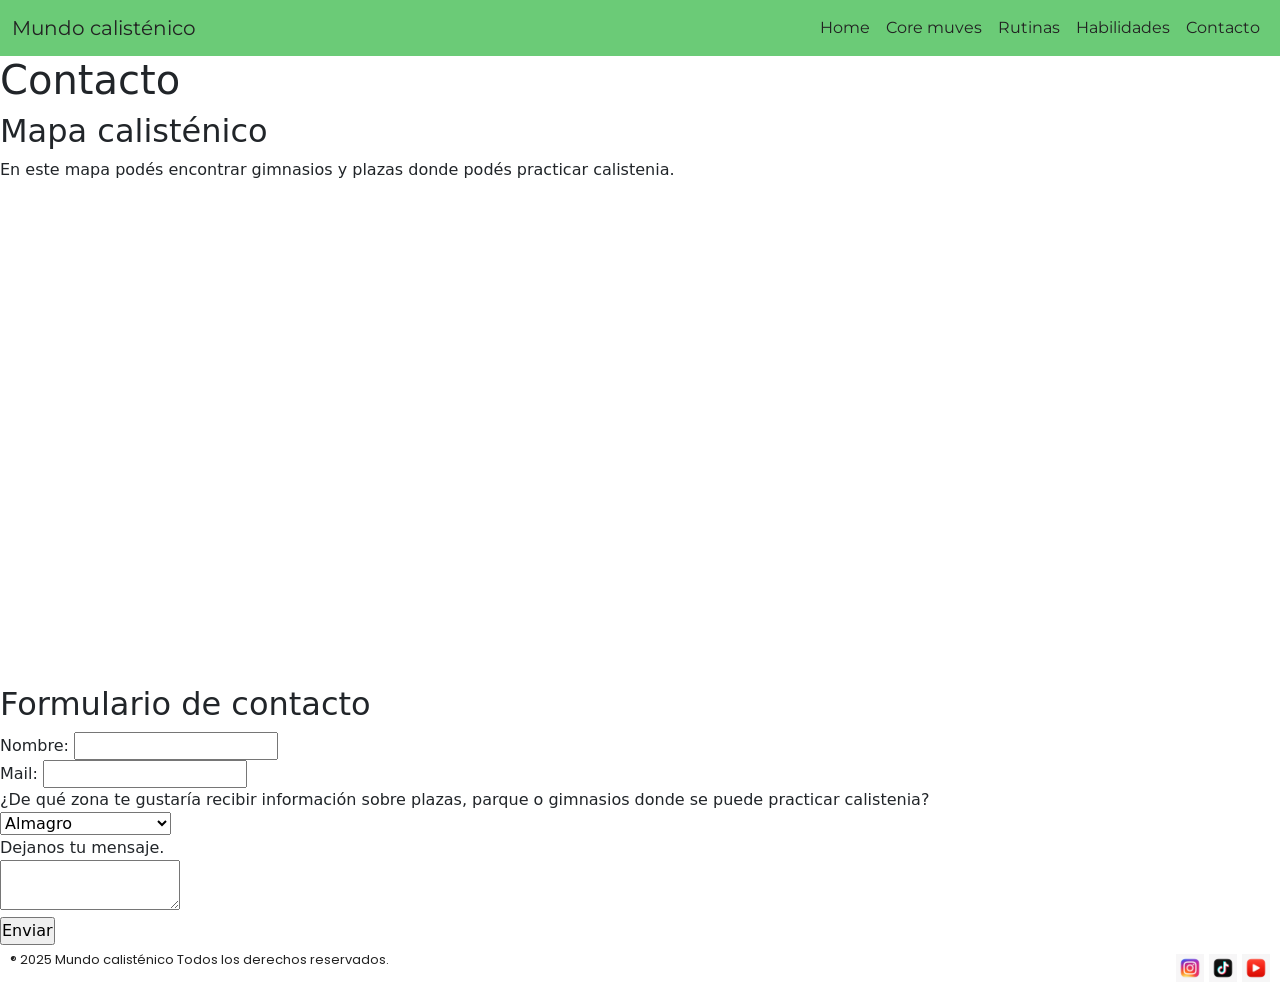
==== pages/contacto.html @ 15639687 "Arrego código del footer sacando class innecesarias" ====
<!DOCTYPE html>
<html lang="en">
<head>
    <meta charset="UTF-8">
    <meta name="viewport" content="width=device-width, initial-scale=1.0">
    <!--bootstrap-->
    <link href="https://cdn.jsdelivr.net/npm/bootstrap@5.3.8/dist/css/bootstrap.min.css" rel="stylesheet" integrity="sha384-sRIl4kxILFvY47J16cr9ZwB07vP4J8+LH7qKQnuqkuIAvNWLzeN8tE5YBujZqJLB" crossorigin="anonymous">
        <!-- CSS -->
    <link rel="stylesheet" href="../styles/style.css">
    <title>Mundo calisténico</title>
</head>
<body>
    <header>
            <nav class="navbar navbar-expand-lg navbar-personalizado">
                <div class="container-fluid">
                    <a class="navbar-brand" href="#">Mundo calisténico</a>
                    <button class="navbar-toggler" type="button" data-bs-toggle="collapse" data-bs-target="#navbarNavAltMarkup" aria-controls="navbarNavAltMarkup" aria-expanded="false" aria-label="Toggle navigation">
                    <span class="navbar-toggler-icon"></span>
                    </button>
                    <div class="collapse navbar-collapse" id="navbarNavAltMarkup">
                        <div class="navbar-nav">
                            <a class="nav-link" aria-current="page" href="../index.html">Home</a>
                            <a class="nav-link" href="./coremuves.html">Core muves</a>
                            <a class="nav-link" href="./rutinas.html">Rutinas</a>
                            <a class="nav-link" href="./habilidades.html">Habilidades</a>
                            <a class="nav-link" href="#">Contacto</a>
                        </div>
                    </div>
                </div>
            </nav>
    </header>
    <main>
        <h1 class="tituloh1">
            Contacto 
        </h1>
        <h2 class="area-h2">
            Mapa calisténico
        </h2>
            <p class="home-p">
                En este mapa podés encontrar gimnasios y plazas donde podés practicar calistenia.
            </p>
            <iframe class="mapa" src="https://www.google.com/maps/d/embed?mid=1SW-eaqoQA58Q8kR6OYginb15_SlCTQY&ehbc=2E312F" width="640" height="480"></iframe>
        <h2 class="area-h2">
            Formulario de contacto
        </h2>
            <div class="form-container">
                    <form action="/submit" method="post">
                        <div class="nombre">
                            <label for="nombre">Nombre:</label>
                                <input type="text" name="nombre" id="nombre"> <br>
                        </div>
                        <div class="mail">
                            <label for="mail">Mail:</label> 
                                <input type="email" name="mail" id="mail"> <br>
                        </div> 
                        <div class="barrios">      
                            <label for="barrios">¿De qué zona te gustaría recibir información sobre plazas, parque o gimnasios donde se puede practicar calistenia?</label> <br>
                            <select name="" id="">
                                <option value="Almagro">Almagro</option>
                                <option value="Balvanera">Balvanera</option>
                                <option value="Barracas">Barracas</option>
                                <option value="Belgrano">Belgrano</option>
                                <option value="Boedo">Boedo</option>
                                <option value="Caballito">Caballito</option>
                                <option value="Chacarita">Chacarita</option>
                                <option value="Coghlan">Coghlan</option>
                                <option value="Colegiales">Colegiales</option>
                                <option value="Constitución">Constitución</option>
                                <option value="Flores">Flores</option>
                                <option value="Floresta">Floresta</option>
                                <option value="La Boca">La Boca</option>
                                <option value="Liniers">Liniers</option>
                                <option value="Mataderos">Mataderos</option>
                                <option value="Monte Castro">Monte Castro</option>
                                <option value="Monserrat">Monserrat</option>
                                <option value="Nueva Pompeya">Nueva Pompeya</option>
                                <option value="Núñez">Núñez</option>
                                <option value="Palermo">Palermo</option>
                                <option value="Parque Avellaneda">Parque Avellaneda</option>
                                <option value="Parque Chacabuco">Parque Chacabuco</option>
                                <option value="Parque Chas">Parque Chas</option>
                                <option value="Parque Patricios">Parque Patricios</option>
                                <option value="Paternal">Paternal</option>
                                <option value="Puerto Madero">Puerto Madero</option>
                                <option value="Recoleta">Recoleta</option>
                                <option value="Retiro">Retiro</option>
                                <option value="Saavedra">Saavedra</option>
                                <option value="San Cristóbal">San Cristóbal</option>
                                <option value="San Nicolás">San Nicolás</option>
                                <option value="San Telmo">San Telmo</option>
                                <option value="Vélez Sarsfield">Vélez Sarsfield</option>
                                <option value="Versalles">Versalles</option>
                                <option value="Villa Crespo">Villa Crespo</option>
                                <option value="Villa del Parque">Villa del Parque</option>
                                <option value="Villa Devoto">Villa Devoto</option>
                                <option value="Villa General Mitre">Villa General Mitre</option>
                                <option value="Villa Lugano">Villa Lugano</option>
                                <option value="Villa Luro">Villa Luro</option>
                                <option value="Villa Ortúzar">Villa Ortúzar</option>
                                <option value="Villa Pueyrredón">Villa Pueyrredón</option>
                                <option value="Villa Real">Villa Real</option>
                                <option value="Villa Riachuelo">Villa Riachuelo</option>
                                <option value="Villa Santa Rita">Villa Santa Rita</option>
                                <option value="Villa Soldati">Villa Soldati</option>
                                <option value="Villa Urquiza">Villa Urquiza</option>
                            </select> <br>
                        </div> 
                        <div class="mensaje">
                            <label for="mensaje">Dejanos tu mensaje.</label> <br>
                            <textarea class="cuadrotexto" name="mensaje" id="mensaje"></textarea> <br>
                            <input type="submit" value="Enviar" class="button">
                        </div>
                    </form>
            </div>
    </main>
    <footer>
            <p>
                ® 2025 Mundo calisténico Todos los derechos reservados.
            </p>
        <div class="div-footer">
            <img class="img-footer" src="../assets/IG_Logo.png" alt="Instragram"> 
            <img class="img-footer" src="../assets/tiktok_logo.png" alt="logo_tiktok">
            <img class="img-footer" src="../assets/youtube_logo.png" alt="logo_youtube">
        </div>
    </footer>
    <!--JS-->
     <script src="https://cdn.jsdelivr.net/npm/bootstrap@5.3.8/dist/js/bootstrap.bundle.min.js" integrity="sha384-FKyoEForCGlyvwx9Hj09JcYn3nv7wiPVlz7YYwJrWVcXK/BmnVDxM+D2scQbITxI" crossorigin="anonymous"></script>
</body>
</html>
---- styles/style.css ----
/*fuente */
/* Font family: "Montserrat", bold; */
@import url("https://fonts.googleapis.com/css2?family=BBH+Sans+Bartle&family=Inconsolata:wght@200..900&family=Montserrat:ital,wght@0,100..900;1,100..900&family=Roboto+Condensed:ital,wght@0,100..900;1,100..900&display=swap");
/* Font Family: "Poppins" */
@import url("https://fonts.googleapis.com/css2?family=BBH+Sans+Bartle&family=Inconsolata:wght@200..900&family=Montserrat:ital,wght@0,100..900;1,100..900&family=Poppins:ital,wght@0,100;0,200;0,300;0,400;0,500;0,600;0,700;0,800;0,900;1,100;1,200;1,300;1,400;1,500;1,600;1,700;1,800;1,900&family=Roboto+Condensed:ital,wght@0,100..900;1,100..900&display=swap");
* {
  margin: 0;
  padding: 0;
}

.collapse.navbar-collapse {
  display: flex;
  flex-direction: row;
  justify-content: flex-end;
}

.navbar-personalizado {
  background-color: #6BCB77;
}

.navbar-personalizado .navbar-brand {
  font-family: "Montserrat", bold;
  color: #222222;
}

.navbar-personalizado .nav-link {
  font-family: "Montserrat", bold;
  color: #222222;
}

.nav-link:hover {
  color: #ffffff;
}

footer {
  font-family: "Poppins";
  font-size: 13px;
  color: #222222;
  display: flex;
  justify-content: space-between;
  align-items: center;
  padding: 5px 10px;
}

.img-footer {
  width: 28px;
  height: 28px;
}

.div-footer {
  display: flex;
  flex-direction: row;
  justify-content: end;
  gap: 5px;
}

/*# sourceMappingURL=style.css.map */
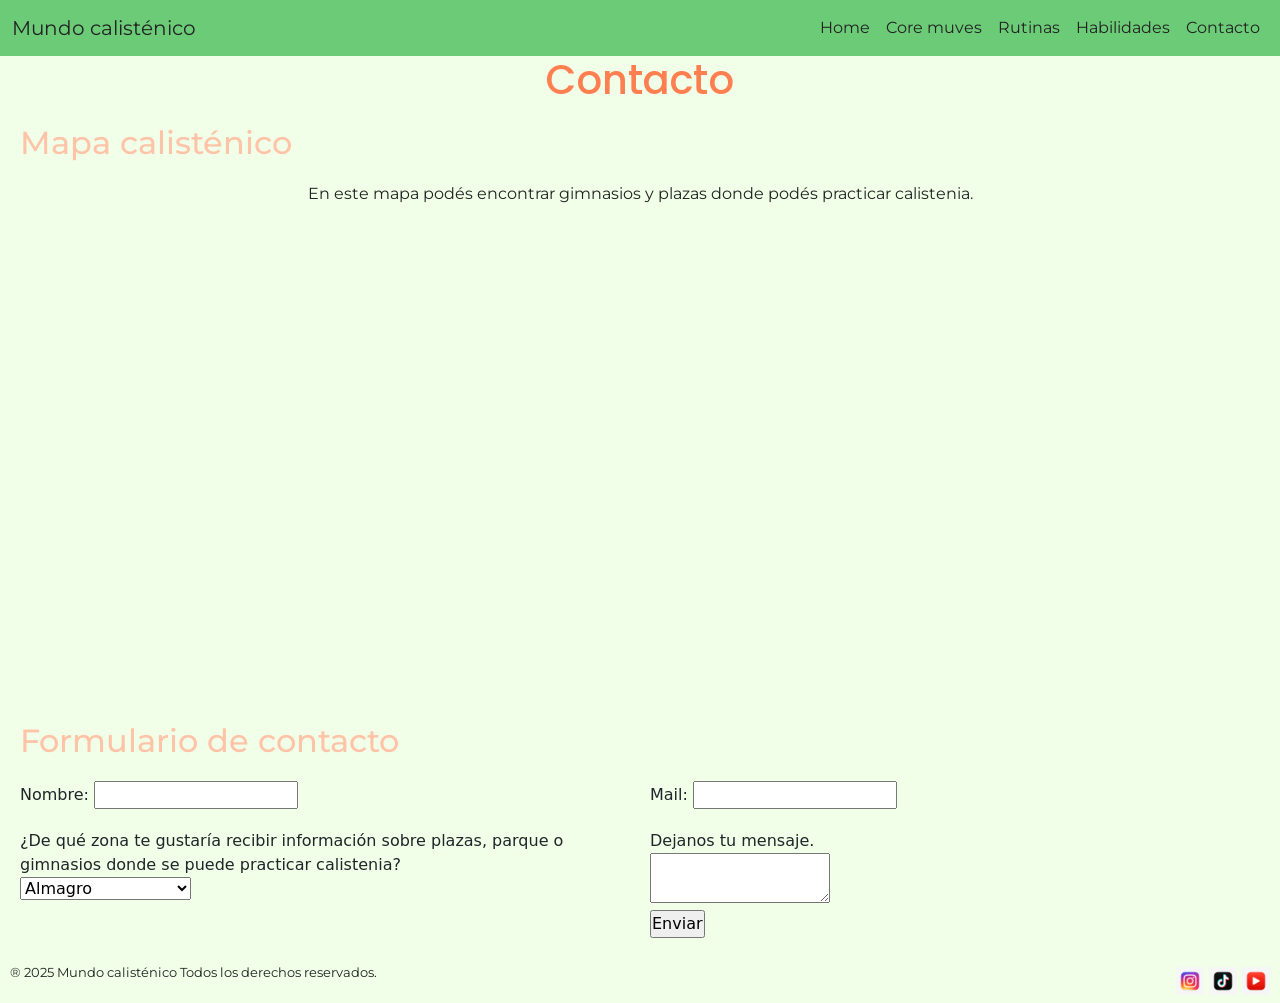
==== commit 74eb4792: "Estilo contactos" ====
--- a/pages/contacto.html
+++ b/pages/contacto.html
@@ -30,17 +30,19 @@
             </nav>
     </header>
     <main>
-        <h1 class="tituloh1">
+        <h1>
             Contacto 
         </h1>
-        <h2 class="area-h2">
+        <h2>
             Mapa calisténico
         </h2>
-            <p class="home-p">
+        <div class="p-mapa">
+            <p>
                 En este mapa podés encontrar gimnasios y plazas donde podés practicar calistenia.
             </p>
             <iframe class="mapa" src="https://www.google.com/maps/d/embed?mid=1SW-eaqoQA58Q8kR6OYginb15_SlCTQY&ehbc=2E312F" width="640" height="480"></iframe>
-        <h2 class="area-h2">
+        </div>
+        <h2>
             Formulario de contacto
         </h2>
             <div class="form-container">
@@ -111,6 +113,7 @@
                             <input type="submit" value="Enviar" class="button">
                         </div>
                     </form>
+                    
             </div>
     </main>
     <footer>
--- a/styles/style.css
+++ b/styles/style.css
@@ -37,6 +37,7 @@
   font-size: 13px;
   color: #222222;
   display: flex;
+  flex-direction: row;
   justify-content: space-between;
   align-items: center;
   padding: 5px 10px;
@@ -54,4 +55,144 @@
   gap: 5px;
 }
 
+h1 {
+  font-family: "Poppins", sans-serif;
+  color: #FF7F50;
+  text-align: center;
+}
+
+h2 {
+  font-family: "Montserrat", sans-serif;
+  color: #FFC3A8;
+  margin: 20px;
+}
+
+h3 {
+  font-family: "Poppins", sans-serif;
+  color: #b4b4b4;
+  margin: 20px;
+}
+
+.li-rut {
+  font-family: "Montserrat", sans-serif;
+  color: #6BCB77;
+  text-decoration: underline;
+}
+
+body {
+  background-color: #F1FFE8;
+}
+
+p {
+  font-family: "Montserrat", sans-serif;
+  color: #222222;
+}
+
+.img-home {
+  width: 400px;
+}
+
+a {
+  text-decoration: none;
+}
+
+.img-rut {
+  width: 400px;
+  display: block;
+  margin: 0 auto;
+}
+
+.play-list {
+  width: 600px;
+  margin: 20px;
+}
+
+.p-habilidades {
+  margin: 20px;
+}
+
+.video-yt {
+  display: block;
+  margin: 0 auto;
+}
+
+.p-mapa {
+  display: flex;
+  flex-direction: column;
+  justify-content: center;
+  align-items: center;
+}
+
+.form-container form {
+  display: grid;
+  grid-template-columns: 1fr 1fr;
+  gap: 20px;
+  margin: 20px;
+}
+
+.card {
+  display: grid;
+  gap: 14px;
+  justify-content: center;
+  background-color: #F1FFE8;
+  border: none;
+}
+
+.text-card {
+  width: 350px;
+}
+
+.card-container {
+  display: grid;
+  grid-template-columns: 1fr 1fr 1fr;
+  gap: 20px;
+}
+
+.entrada-c {
+  display: flex;
+  flex-direction: row;
+  justify-content: space-between;
+  align-items: center;
+  gap: 20px;
+  margin: 30px;
+}
+
+.h3-entradac {
+  display: flex;
+  justify-content: center;
+}
+
+.resaltado {
+  text-decoration: underline;
+  color: #6BCB77;
+}
+
+.p-moves {
+  text-align: justify;
+  width: 850px;
+}
+
+.container-moves {
+  display: flex;
+  justify-content: center;
+}
+
+.contendor-ol {
+  display: flex;
+  flex-direction: row;
+  justify-content: space-evenly;
+  align-items: center;
+}
+
+.contenedor-home {
+  display: grid;
+  grid-template-columns: 1fr 1fr;
+  gap: 150px 200px;
+  margin: 20px;
+}
+
+li {
+  list-style-type: none;
+}
+
 /*# sourceMappingURL=style.css.map */
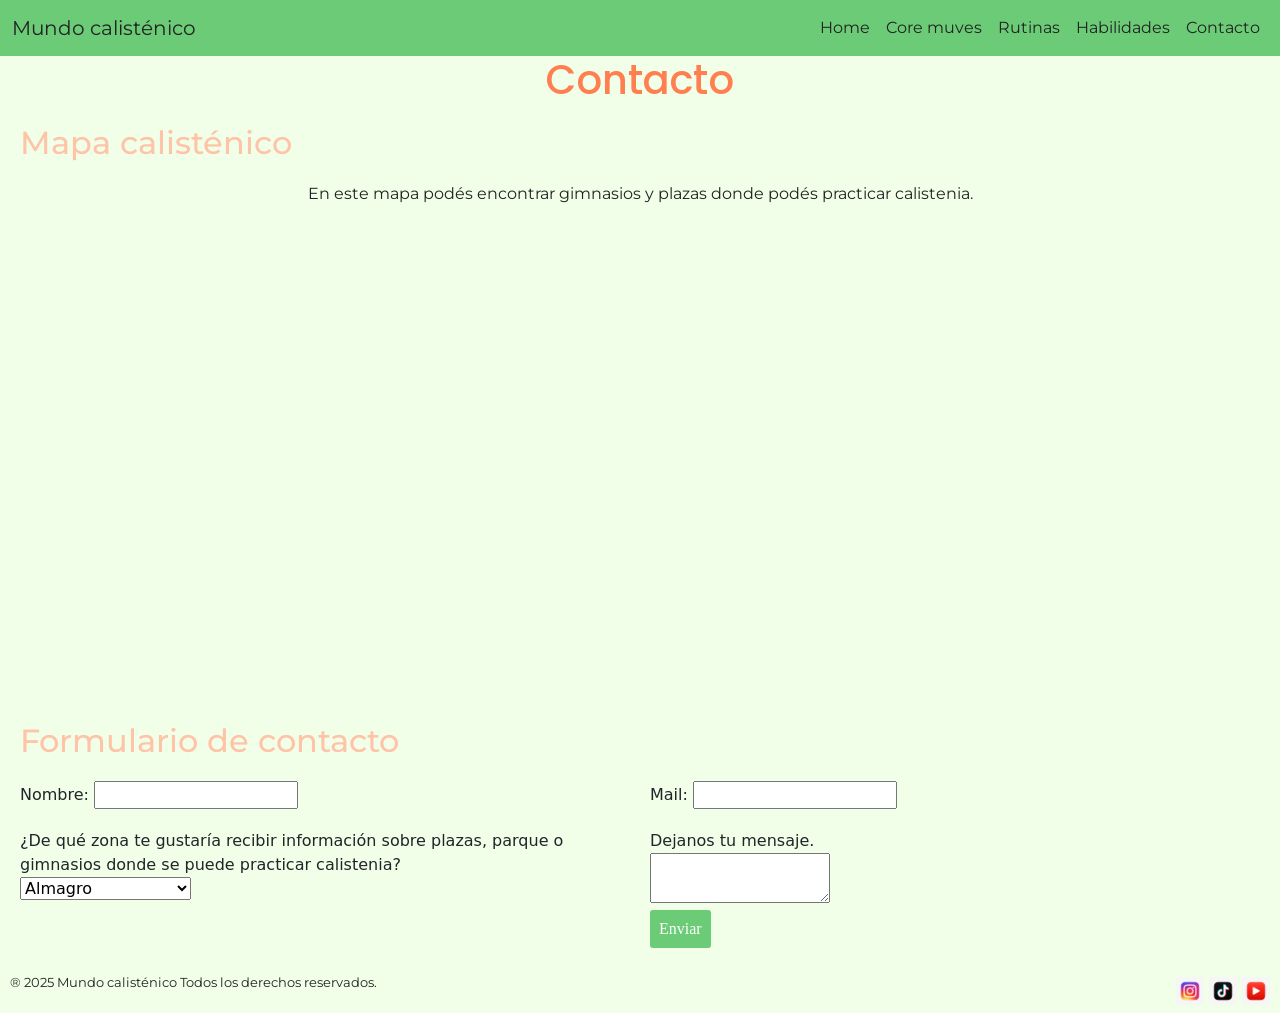
==== commit d5c80123: "Restauro archivos" ====
--- a/pages/contacto.html
+++ b/pages/contacto.html
@@ -110,7 +110,7 @@
                         <div class="mensaje">
                             <label for="mensaje">Dejanos tu mensaje.</label> <br>
                             <textarea class="cuadrotexto" name="mensaje" id="mensaje"></textarea> <br>
-                            <input type="submit" value="Enviar" class="button">
+                            <input type="submit" value="Enviar" class="miboton">
                         </div>
                     </form>
                     
--- a/styles/style.css
+++ b/styles/style.css
@@ -130,6 +130,21 @@
   margin: 20px;
 }
 
+.miboton {
+  background-color: #6BCB77;
+  font-family: "Ponppins";
+  color: #FFFFFF;
+  padding: 7px 9px;
+  border-radius: 3px;
+  border: none;
+}
+
+.miboton:hover {
+  background-color: #F1FFE8;
+  border: solid;
+  color: #6BCB77;
+}
+
 .card {
   display: grid;
   gap: 14px;
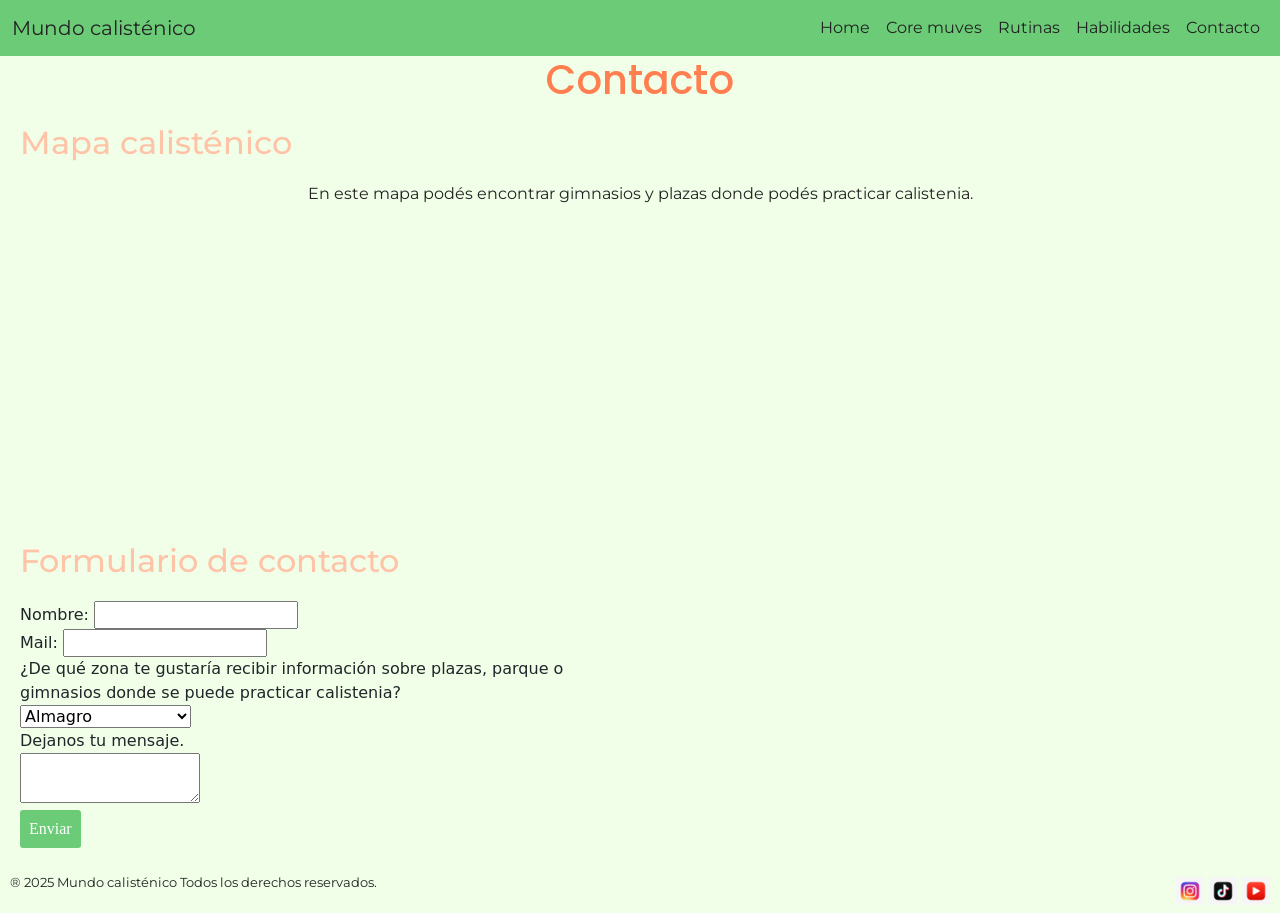
==== commit f7b47b8d: "Hago responsivas todas las páginas" ====
--- a/pages/contacto.html
+++ b/pages/contacto.html
@@ -40,7 +40,7 @@
             <p>
                 En este mapa podés encontrar gimnasios y plazas donde podés practicar calistenia.
             </p>
-            <iframe class="mapa" src="https://www.google.com/maps/d/embed?mid=1SW-eaqoQA58Q8kR6OYginb15_SlCTQY&ehbc=2E312F" width="640" height="480"></iframe>
+            <iframe class="mapa" src="https://www.google.com/maps/d/embed?mid=1SW-eaqoQA58Q8kR6OYginb15_SlCTQY&ehbc=2E312F" ></iframe>
         </div>
         <h2>
             Formulario de contacto
--- a/styles/style.css
+++ b/styles/style.css
@@ -102,6 +102,13 @@
   margin: 0 auto;
 }
 
+.contenedor-home {
+  display: grid;
+  grid-template-columns: 1fr 1fr;
+  gap: 150px 200px;
+  margin: 20px;
+}
+
 .play-list {
   width: 600px;
   margin: 20px;
@@ -123,7 +130,7 @@
   align-items: center;
 }
 
-.form-container form {
+.form-container {
   display: grid;
   grid-template-columns: 1fr 1fr;
   gap: 20px;
@@ -145,6 +152,21 @@
   color: #6BCB77;
 }
 
+li {
+  list-style-type: none;
+}
+
+.mapa {
+  width: 100%;
+  height: 300px;
+  border: 0;
+}
+
+.video-yt {
+  width: 560px;
+  height: 315px;
+}
+
 .card {
   display: grid;
   gap: 14px;
@@ -199,15 +221,71 @@
   align-items: center;
 }
 
-.contenedor-home {
-  display: grid;
-  grid-template-columns: 1fr 1fr;
-  gap: 150px 200px;
-  margin: 20px;
-}
-
-li {
-  list-style-type: none;
+@media (max-width: 420px) {
+  body {
+    max-width: 100%;
+  }
+}
+@media (max-width: 440px) {
+  footer {
+    flex-direction: column-reverse;
+    gap: 3px;
+  }
+}
+@media (max-width: 420px) {
+  .contenedor-home {
+    grid-template-columns: 1fr;
+    gap: 10px;
+    max-width: 100%;
+  }
+}
+@media (max-width: 420px) {
+  .img-home {
+    max-width: 100%;
+  }
+}
+@media (max-width: 420px) {
+  .mapa {
+    max-width: 100%;
+    height: 250px;
+  }
+}
+@media (max-width: 420px) {
+  .form-container {
+    grid-template-columns: 1fr;
+  }
+}
+@media (max-width: 420px) {
+  .video-yt {
+    width: 100%;
+  }
+}
+@media (max-width: 420px) {
+  .card-container {
+    grid-template-columns: 1fr;
+  }
+}
+@media (max-width: 420px) {
+  .entrada-c {
+    flex-direction: column;
+  }
+}
+@media (max-width: 420px) {
+  .container-moves {
+    flex-direction: column;
+  }
+  .p-moves {
+    width: 100%;
+  }
+}
+@media (max-width: 420px) {
+  .contendor-ol {
+    flex-direction: column;
+  }
+  .play-list {
+    width: 100%;
+    height: 400px;
+  }
 }
 
 /*# sourceMappingURL=style.css.map */
